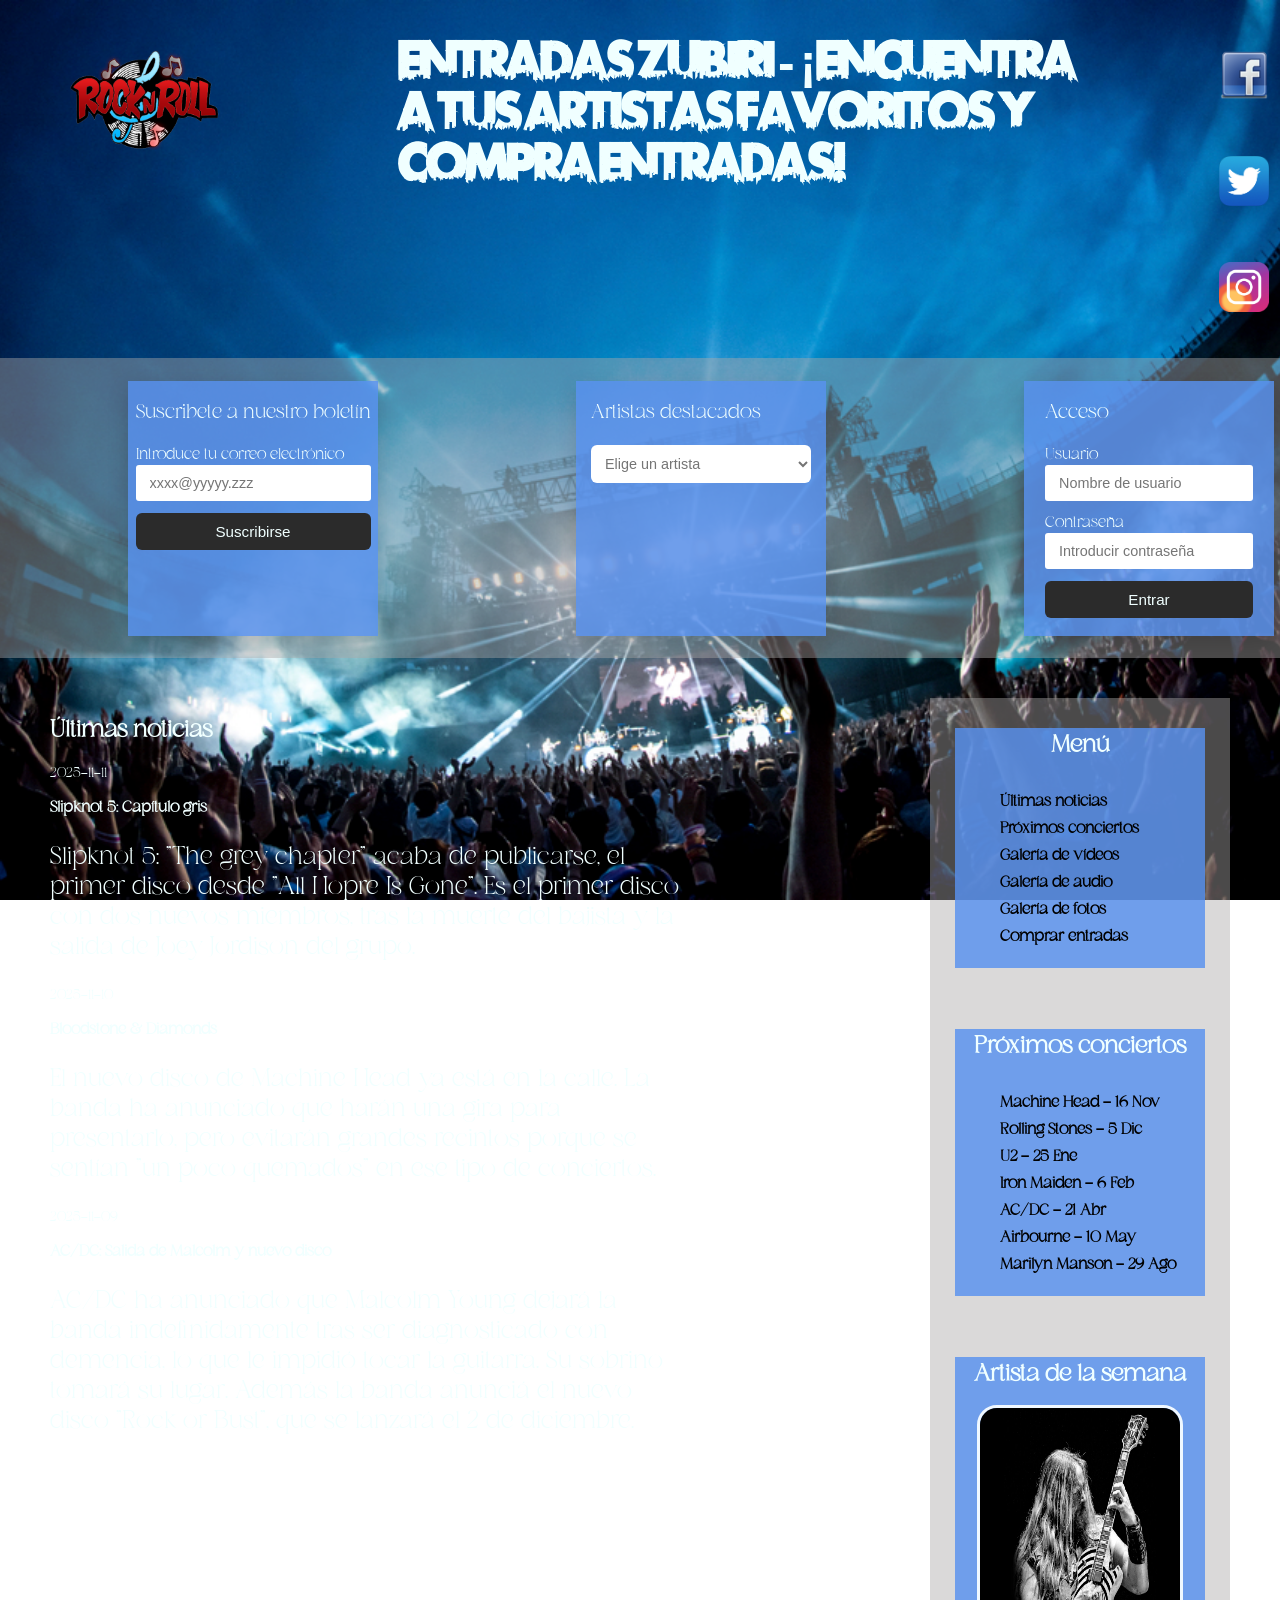
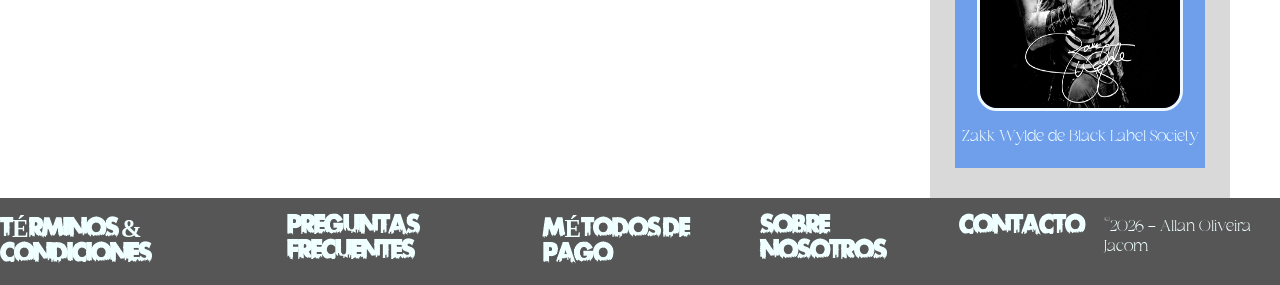
==== index.html @ 9de33846 "Terminar en casa" ====
<!DOCTYPE html>
<html lang="en">
<head>
    <meta charset="UTF-8">
    <link rel="stylesheet" href="./CSS/Zubiritickets.css">
    <title>Zubiri tickets_Allan Oliveira Jacom</title>
</head>
<body>
    <header>
        <a href="./index.html"><img src="./Recursos/images/logo.png" alt="logo" id="logo"></a>
        <h1>ENTRADAS ZUBIRI - ¡ENCUENTRA A TUS ARTISTAS FAVORITOS Y COMPRA ENTRADAS!</h1>
        <div>
            <a href="https://www.facebook.com/?locale=es_ES"><img src="./Recursos/images/facebook.png" alt="facebook" class="redes"></a>
            <a href="https://x.com/?lang=es"><img src="./Recursos/images/twitter.png" alt="twitter" class="redes"></a>
            <a href="https://www.instagram.com/"><img src="./Recursos/images/instagram.png" alt="instagram" class="redes"></a>
        </div>
    </header>
    <br><br>
    <section id="form-back">
            <article>
                <div class="formularios">
                    <form action="/action_page.php">
                        <p>Suscribete a nuestro boletín</p>
                        <label for="correo">Introduce tu 
                        <label for="email">correo electrónico</label><br>
                        <input type="email" name="correo@" id="correo" placeholder="xxxx@yyyyy.zzz" class="inputText"><br>
                        <input type="submit" value="Suscribirse" class="enviar">
                    </form>
                </div>
            </article>
            <article>
                <div class="formularios">
                    <form action="/action_page.php">
                        <p>Artistas destacados</p>
                        <select name="artistas" id="artistas" >
                            <option value="" disabled selected hidden>Elige un artista</option>
                            <option value="pantera">Pantera</option>
                            <option value="machine">Machine Head</option>
                            <option value="metallica">Metallica</option>
                            <option value="BL">Black Label Society</option>
                            <option value="Slipknot">Slipknot</option>
                            <option value="BS">Black Sabbath</option>
                        </select>
                    </form>
                </div>
            </article>
            <article>
                <div class="formularios">
                    <form action="/action_page.php">
                        <p>Acceso</p>
                        <label for="usuario">Usuario</label><br>
                        <input type="text" name="usuario" id="usuario" placeholder="Nombre de usuario" class="inputText"><br>
                        <label for="contraseña">Contraseña</label><br>
                        <input type="text" name="contraseña" id="contraseña" placeholder="Introducir contraseña" class="inputText"><br>
                        <input type="submit" value="Entrar" class="enviar">
                    </form>
                </div>
            </article>
        </section>
        <br><br>
    <main>
        <section>
            <h1 class="página_título">Últimas noticias</h1>
            <article>
                <p class="fecha">2025-11-11</p>
                <p class="noticia_título"><b>Slipknot 5: Capítulo gris</b></p>
                <p class="noticia">Slipknot 5: "The grey chapter" acaba de publicarse,
                    el primer disco desde "All Hopre Is Gone".
                    Es el primer disco con dos nuevos miembros,
                    tras la muerte del bajista y la salida de Joey Jordison del grupo.</p>
            </article>
            <article>
                <p class="fecha">2025-11-10</p>
                <p class="noticia_título"><b>Bloodstone & Diamonds</b></p>                <p class="noticia">El nuevo disco de Machine Head ya está en la calle.
                    La banda ha anunciado que harán una gira para presentarlo,
                    pero evitarán grandes recintos porque se sentían
                    "un poco quemados" en ese tipo de conciertos.
                </p>
            </article>
            <article>
                <p class="fecha">2025-11-09</p>
                <p class="noticia_título"><b>AC/DC: Salida de Malcolm y nuevo disco</b></p>
                <p class="noticia">AC/DC ha anunciado que Malcolm Young dejará la banda indefinidamente
                    tras ser diagnosticado con demencia, lo que le impidió tocar la guitarra. 
                    Su sobrino tomará su lugar. Además la banda anunciá el nuevo disco 
                    "Rock or Bust", que se lanzará el 2 de diciembre.
                </p>
            </article>
        </section>
        <aside>
            <div class="otras_paginas">
                <h1>Menú</h1>
                <nav class="menu">
                    <ul>
                        <li>
                            <a href="./index.html"><b>Últimas noticias</b></a></li>
                        <li>
                            <a href="./proximos_conciertos.html">                        
                                <b>Próximos conciertos</b></a></li>
                        <li>
                            <a href="./galeria_de_videos.html">
                                <b>Galería de vídeos</b></a></li>
                        <li>
                            <a href="./galeria_de_audios.html">
                                <b>Galería de audio</b></a></li>
                        <li>
                            <a href="./galeria_de_fotos.html">
                                <b>Galería de fotos</b></a></li>
                        <li>
                            <a href="./compra_de_entradas.html">
                                <b>Comprar entradas</b></a></li>
                    </ul>
                </nav>
            </div>

            <div class="otras_paginas">
                <h1>Próximos conciertos</h1>
                <nav class="menu">
                    <ul>
                        <li><a href="./proximos_conciertos.html"><b>Machine Head - 16 Nov</b></a></li>
                        <li><a href="./proximos_conciertos.html"><b>Rolling Stones - 5 Dic</b></a></li>
                        <li><a href="./proximos_conciertos.html"><b>U2 - 25 Ene</b></a></li>
                        <li><a href="./proximos_conciertos.html"><b>Iron Maiden - 6 Feb</b></a></li>
                        <li><a href="./proximos_conciertos.html"><b>AC/DC - 21 Abr</b></a></li>
                        <li><a href="./proximos_conciertos.html"><b>Airbourne - 10 May</b></a></li>
                        <li><a href="./proximos_conciertos.html"><b>Marilyn Manson - 29 Ago</b></a></li>
                    </ul>
                </nav>
            </div>

            <div class="otras_paginas">
                <h1>Artista de la semana</h1>
                <img src="./Recursos/images/zakk.jpg" alt="artista" id="zakk">
                <p id="artista_nombre">Zakk Wylde de Black Label Society</p>
            </div>
        </aside> 
    </main>
    <footer>
        <h1 class="foot">TÉRMINOS & CONDICIONES</h1>
        <h1 class="foot">PREGUNTAS FRECUENTES</h1>
        <h1 class="foot">MÉTODOS DE PAGO</h1>
        <h1 class="foot">SOBRE NOSOTROS</h1>
        <h1 class="foot">CONTACTO</h1>
        <p><sup>&copy;</sup>2026 - Allan Oliveira Jacom</p>
    </footer>
</body>
</html>
---- CSS/Zubiritickets.css ----
@font-face {
  font-family: 'encabezado';
  src: url('../Recursos/fonts/encabezado_pie.otf') format('truetype'); 
  font-weight: normal;
  font-style: normal;
}
@font-face {
  font-family: 'pagina';
  src: url('../Recursos/fonts/general.ttf') format('truetype'); 
  font-style: normal;
}
body{
    background-image: url(../Recursos/images/bg4.jpg);
    background-repeat: no-repeat;
    background-size: cover;
    background-position: center;
    background-attachment: fixed;
    font-family: pagina, sans-serif;
    color:azure;
    margin: 0;
    padding: 0;
    width: 100%;
    display: flex;
    flex-direction: column;
    min-height: 100vh;
    
    
}




/*encabezado*/
header{
    display: flex;
    flex-direction: row;
    justify-content: space-between;
    gap: 10%;
    font-family: encabezado, sans-serif;
    font-size: 25px;
    color:azure;
}

.redes{
    padding-top: 50px;
    width: 50px;
    height: 50px;
}
#logo{
    padding: 50px;
    padding-left: 70px;
    width: 150px;
    height: 100px;
}

/*Formularios*/
#form-back{
    display: flex;
    justify-content: space-around;
    align-items: center;
    width: 100vw;
    height: 300px;
    padding-left: 10%;
    padding-right: 10%;
    gap: 5%;
    background-color:  rgba(170,169,169,0.44);
}
.formularios{
    width: 250px;
    height: 255px;
    background-color: rgba(88,146,239,0.82);
    display: flex;
    flex-direction: column;
    justify-content: space-between;
    align-items: center;
    box-shadow: 0 8px 20px rgba(0, 0, 0, 0.15);
    
}
.formularios p{
    font-size: 20px;
}
.inputText{
    width: 100%;
    padding: 10px 14px;
    border: none;                      
    border-radius: 3px;                
    font-size: 0.9rem;
    margin-bottom: 12px;
    box-sizing: border-box;
    outline: none;
}
.formularios select{
    width: 100%;
    padding: 10px 14px;
    border: none;                      
    border-radius: 3px;                
    font-size: 0.9rem;
    margin-bottom: 12px;
    box-sizing: border-box;
    outline: none;
}
.enviar{

    width: 100%;
    padding: 10px;
    background-color: #2b2b2b;        
    color: azure;
    border: none;                      
    border-radius: 6px;                
    font-size: 0.95rem;
    cursor: pointer;
    transition: background-color 0.2s ease, transform 0.1s ease;
}
.enviar:hover{
    background-color: grey;
}

#artistas {
  color: #000000;
  background-color: white;
  padding: 10px;
  border-radius: 6px;
  border: none;
  width: 220px;
}
#artistas:has(option[value=""]:checked) {
  color: #757575;             
}
#artistas option {
  color: #000000;
}


/*Cuerpo general*/
.página_título{
    animation: parpadear 1.5s infinite ease-in-out;
}
@keyframes parpadear {
  0%, 100% {
    opacity: 1;
    text-shadow: 
      0 0 5px azure,
      0 0 40px azure;
  }
  50% {
    opacity: 0.5;
    /* Reducimos el brillo a la mitad para simular el fallo de luz */
    text-shadow: 
      0 0 5px azure,
      0 0 40px azure;
  }
}
.fecha{
    font-size: 85%;
}
article{
    width: 50vw;
}
.noticia{
    font-size: 25px;
}

/*vista del aside*/
main{
    display: flex;
    justify-content: space-between;
    flex: 1;
    padding: 0 50px;
    
}
aside{
    display: flex;
    flex-direction: column;

    justify-content: space-around;
    align-items: center;
    
    width: 300px;
    height: 1100px;
    background-color:  rgba(170,169,169,0.44);

    
}
.otras_paginas {
  width: 80%;
  padding: 5px; 
  background-color: rgba(88, 146, 239, 0.82);
  display: flex;
  flex-direction: column;
  align-content: space-around;
  
}

.otras_paginas h1 {
  text-align: center;
  margin-top: 0;
  margin-bottom: 15px;
}
.otras_paginas li {
  margin-bottom: 7px;
}

ul{
    list-style-type: none;
    color: rgb(0, 0, 0);
    
}
a, a:visited{  
    list-style-type: none;
    color: rgb(0, 0, 0);
    text-decoration: none;
    position: relative;
}
.menu a::before{
    content: "";
    position: absolute;
    left: -65px;
    top: -30%;
    background-image: url("../Recursos/images/pointer.png");
    width: 58px;
    height: 50px;
    background-repeat: no-repeat;
    opacity: 0;
    font-weight: bold;
}
.menu a:hover{
    color: azure;
    font-size: small;
}
.menu a:hover::before{
    opacity: 1;
}



#zakk{
    border-radius: 20px;
    border-color: aliceblue;
    border-style: solid;
    width: 200px;
    height: 300px;
    display: flex;
    align-self: center;
}
#artista_nombre{
    display: flex;
    align-self: center;
}

/*Foot*/

footer{
    background-color: rgba(49,49,49,0.82);
    display: flex;
    justify-content: space-around;
    width: 100%;
    height: max-content;
    gap: 20px;
    
}
.foot{
    font-size: 25px;
    font-family: encabezado;
}
.foot:hover{
    color: red;
}

/*Galería de vídeos*/

#main_videos{
    display: flex;
    justify-content: space-between;
    flex: 1;
    gap: 30%;
    padding-left: 30%;
}
.videos {
  display: flex;
  flex-direction: column;
  align-items: center;

}

/*Galería de fotos*/

#fotos{
    display: flex;
    flex-wrap: wrap;
    gap: 20px;
}
#fotos img{
    border-color: azure;
    border-style: solid;
    width: 250px;
    height: 350px;
}

/*Galería de audios*/

#main_audios{
    display: flex;
    justify-content: space-between;
    flex: 1;
    gap: 30%;
    padding-left: 30%;
}
.audios{
  display: flex;
  flex-direction: column;
  align-items: center;

}

/*Comprar entradas*/

#main_compra{
    display: flex;
    justify-content: space-between;
    flex: 1;
    gap: 30%;
    padding-left: 30%;
}
.compra{
  display: flex;
  flex-direction: column;
  align-items: center;

}

.comprar_submit{

    width: 100%;
    padding: 10px;
    background-color: rgb(15, 96, 225);        
    color: azure;
    border: none;                      
    border-radius: 6px;                
    font-size: 0.95rem;
    cursor: pointer;
    transition: background-color 0.2s ease, transform 0.1s ease;
}
.comprar_submit:hover{
    background-color: rgba(88, 146, 239, 1);
}

.inputDate{
    width: 58%;
    padding: 10px 14px;
    border: none;                      
    border-radius: 3px;                
    font-size: 0.9rem;
    margin-bottom: 12px;
    box-sizing: border-box;
    outline: none;
}

@media (max-width: 600px) {
    header{
        display: flex;
        flex-direction: column !important;
        text-align: center;
        padding: 15px;
    }

    #form-back{
        display: flex;
        flex-direction: column !important;
        flex-wrap: nowrap;
        padding: 5px;
        
    }
    main{
        display: flex;
        flex-direction: column !important;
    }
    footer{
        display: flex;
        flex-direction: column !important;
    }
}
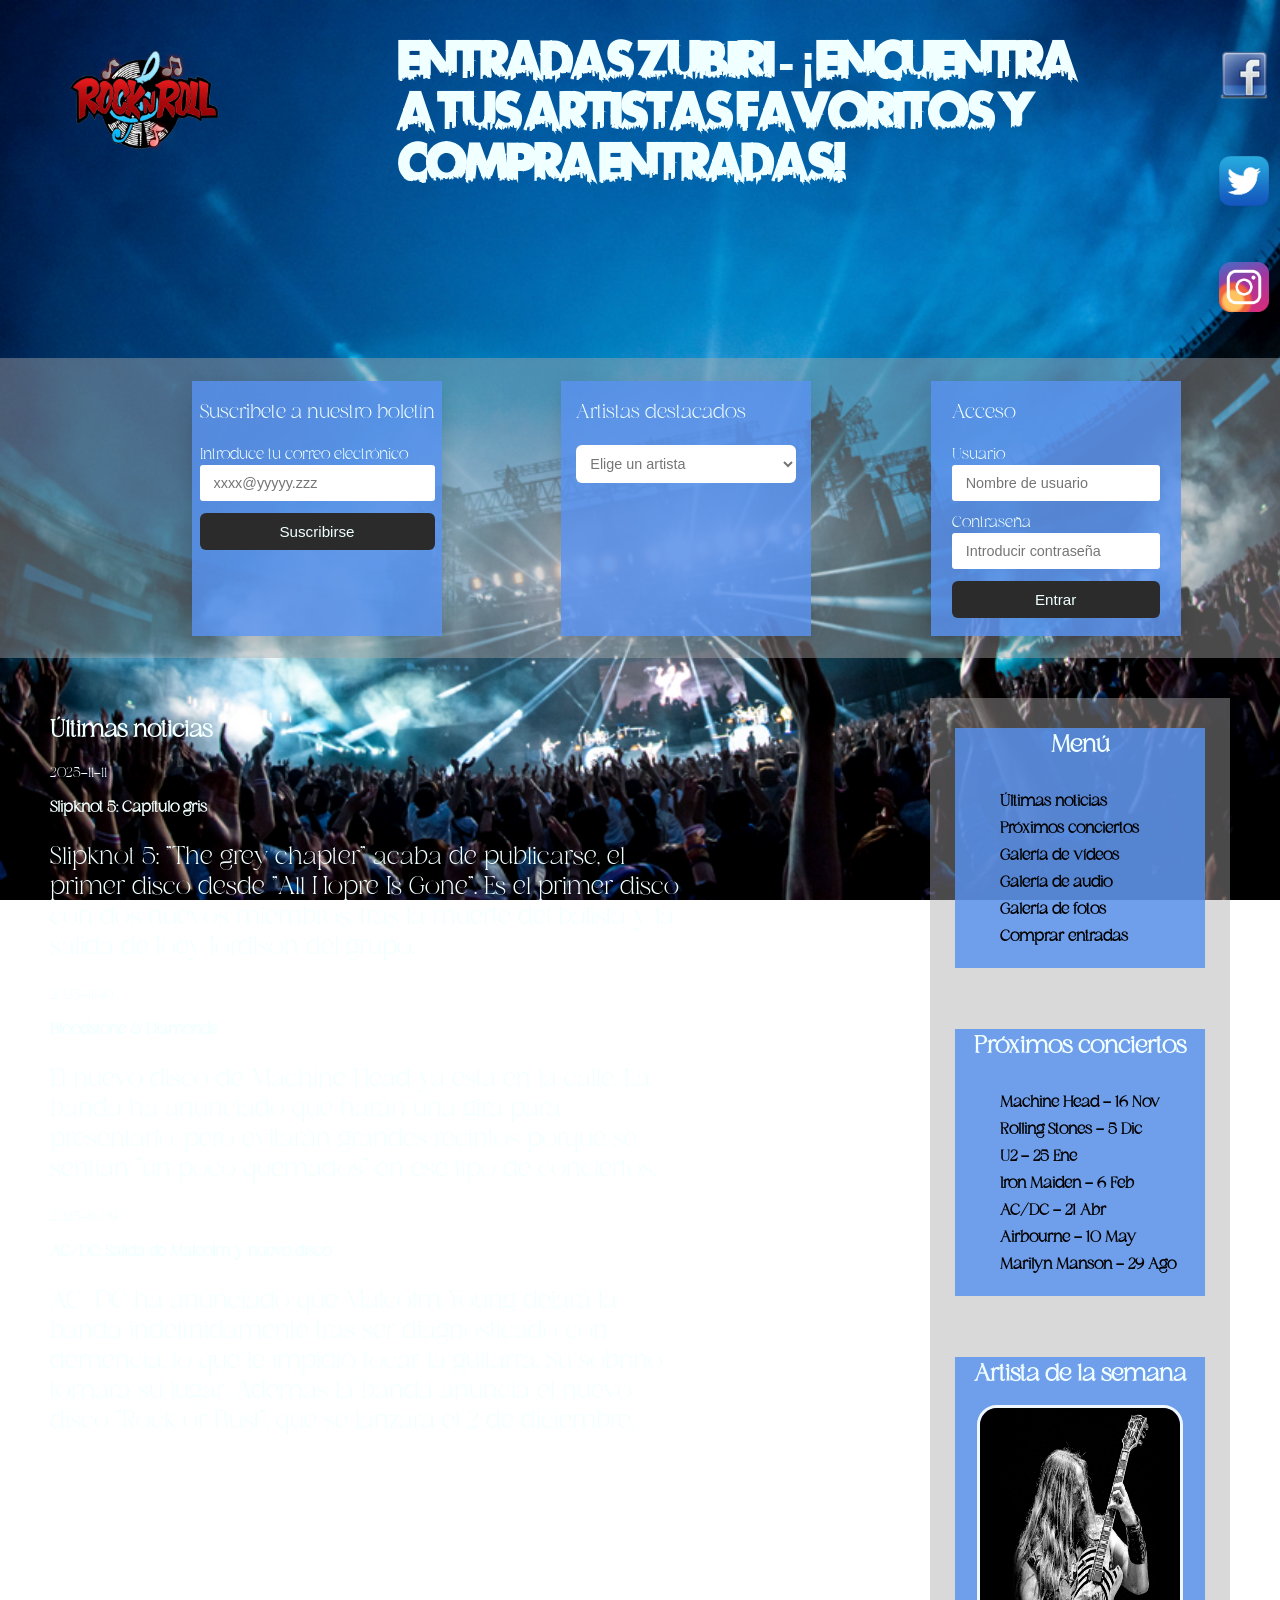
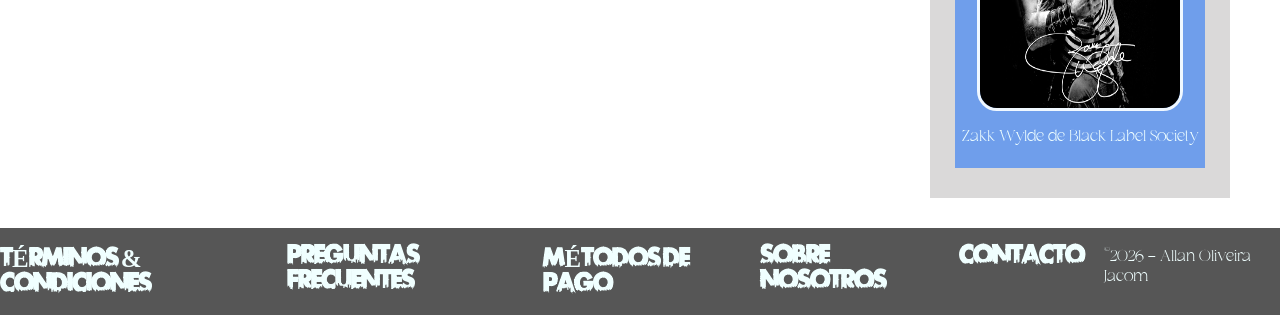
==== commit c1859ba2: "página terminada" ====
--- a/index.html
+++ b/index.html
@@ -4,6 +4,7 @@
     <meta charset="UTF-8">
     <link rel="stylesheet" href="./CSS/Zubiritickets.css">
     <title>Zubiri tickets_Allan Oliveira Jacom</title>
+    <meta name="viewport" content="width=device-width, initial-scale=1.0">
 </head>
 <body>
     <header>
@@ -61,7 +62,7 @@
     <main>
         <section>
             <h1 class="página_título">Últimas noticias</h1>
-            <article>
+            <article class="noticias">
                 <p class="fecha">2025-11-11</p>
                 <p class="noticia_título"><b>Slipknot 5: Capítulo gris</b></p>
                 <p class="noticia">Slipknot 5: "The grey chapter" acaba de publicarse,
@@ -69,7 +70,7 @@
                     Es el primer disco con dos nuevos miembros,
                     tras la muerte del bajista y la salida de Joey Jordison del grupo.</p>
             </article>
-            <article>
+            <article class="noticias">
                 <p class="fecha">2025-11-10</p>
                 <p class="noticia_título"><b>Bloodstone & Diamonds</b></p>                <p class="noticia">El nuevo disco de Machine Head ya está en la calle.
                     La banda ha anunciado que harán una gira para presentarlo,
@@ -77,7 +78,7 @@
                     "un poco quemados" en ese tipo de conciertos.
                 </p>
             </article>
-            <article>
+            <article class="noticias">
                 <p class="fecha">2025-11-09</p>
                 <p class="noticia_título"><b>AC/DC: Salida de Malcolm y nuevo disco</b></p>
                 <p class="noticia">AC/DC ha anunciado que Malcolm Young dejará la banda indefinidamente
--- a/CSS/Zubiritickets.css
+++ b/CSS/Zubiritickets.css
@@ -59,15 +59,15 @@
     justify-content: space-around;
     align-items: center;
     width: 100vw;
-    height: 300px;
-    padding-left: 10%;
-    padding-right: 10%;
-    gap: 5%;
+    min-height: 300px;
+    box-sizing: border-box;
+    gap: 20px;
+    padding-left: 15%;
     background-color:  rgba(170,169,169,0.44);
 }
 .formularios{
     width: 250px;
-    height: 255px;
+    min-height: 255px;
     background-color: rgba(88,146,239,0.82);
     display: flex;
     flex-direction: column;
@@ -76,6 +76,7 @@
     box-shadow: 0 8px 20px rgba(0, 0, 0, 0.15);
     
 }
+
 .formularios p{
     font-size: 20px;
 }
@@ -171,10 +172,8 @@
 aside{
     display: flex;
     flex-direction: column;
-
     justify-content: space-around;
     align-items: center;
-    
     width: 300px;
     height: 1100px;
     background-color:  rgba(170,169,169,0.44);
@@ -228,6 +227,7 @@
     font-size: small;
 }
 .menu a:hover::before{
+    transition: all 0.3s;
     opacity: 1;
 }
 
@@ -256,6 +256,7 @@
     width: 100%;
     height: max-content;
     gap: 20px;
+    margin-top: 30px;
     
 }
 .foot{
@@ -279,7 +280,13 @@
   display: flex;
   flex-direction: column;
   align-items: center;
-
+  max-width: 100%;  
+}
+.videos video,
+.videos iframe {
+    width: 100%;
+    height: auto;
+    
 }
 
 /*Galería de fotos*/
@@ -325,6 +332,7 @@
   display: flex;
   flex-direction: column;
   align-items: center;
+  max-width: auto;
 
 }
 
@@ -355,27 +363,143 @@
     outline: none;
 }
 
-@media (max-width: 600px) {
-    header{
-        display: flex;
-        flex-direction: column !important;
-        text-align: center;
-        padding: 15px;
-    }
-
-    #form-back{
-        display: flex;
-        flex-direction: column !important;
-        flex-wrap: nowrap;
-        padding: 5px;
+
+/*RESPONSIVE*/
+
+@media (max-width: 750px) {
+    /*General*/
+        /*Todo el encabezado*/
+        header{
+            display: flex;
+            flex-direction: column !important;
+            text-align: center;
+            padding: 15px;
+            font-size: 85%;
+        }
+        #logo{
+            padding: 0;
+            padding-bottom: 40px;
+        }
+        .redes{
+            visibility: hidden;
+        }
+    /*Todo lo que tiene que ver con los formularios*/
+        #form-back{
+            display: flex;
+            flex-direction: column !important;
+            flex-wrap: nowrap;
+            justify-content: flex-start;
+            align-self: center;
+            align-items: center;
+            width: 100vw;
+            max-height: max-content;
+            gap: 0;
+            padding: 0;
+            padding-top: 20px !important;
+            padding-bottom: 20px !important;
+            
+        }
+        .formularios{
+            margin-bottom: 10px;
+            width: 100% !important;
+            min-height: min-content;
+            padding-left: 5%;
+        }
+        .formularios form {
+            width: 100%;
+            display: flex;
+            flex-direction: column;
+        }
+        .formularios select, .enviar, .inputText,.formularios p, #artistas{
+            width: 90%;
+            font-size: 70%;
+            display: flex;
+            justify-content: space-around;
+            align-items: center;
+        } 
         
-    }
-    main{
-        display: flex;
-        flex-direction: column !important;
-    }
-    footer{
-        display: flex;
-        flex-direction: column !important;
-    }
+        .enviar{
+            margin-bottom: 20px;
+        }
+
+
+    /*Alinear el bloque principal de las páginas*/ 
+        main{
+            display: flex;
+            flex-direction: column !important;
+            justify-content: center;
+            align-self: center;
+            align-content: center !important;
+            padding: 0;
+            width: fit-content;
+        }
+    /*Centrar los textos del foot*/
+        footer{
+            display: flex;
+            flex-direction: column !important;
+            align-items: center;
+            margin-top: 30px;
+            font-size: 70%;
+        }
+    
+    /*Últimas noticias*/
+        .fecha, .noticia, .noticia_título{
+            font-size: 25px;
+            width: 100%;
+            box-sizing: border-box;
+            text-align: justify;
+            
+        }
+    /*Galería de vídeos*/
+        #main_videos{
+            display: flex;
+            flex-direction: column !important;
+            justify-content: center;
+            align-self: center;
+            align-items: center !important;
+            padding: 0;
+            gap: 0;
+            width: fit-content;
+            
+        }
+        .videos{
+            width: 80%;
+            height: auto;
+            margin-bottom: 30px;
+        }
+    /*Galería de fotos*/
+        #fotos img{
+            margin-bottom: 30px;
+        
+        }
+    /*Galería de audios*/
+        #main_audios{
+            display: flex;
+            flex-direction: column !important;
+            justify-content: center;
+            align-self: center;
+            align-content: center !important;
+            padding: 0;
+            width: fit-content;
+            
+        }
+        .audios{
+            margin-bottom: 30px;
+        }
+        
+    /*Compra de entradas*/
+        #main_compra{
+            display: flex;
+            flex-direction: column !important;
+            justify-content: center;
+            align-self: center;
+            align-content: center !important;
+            padding: 0;
+            width: fit-content;
+            
+        }
+        .compra{
+            margin-bottom: 30px;
+        }
+        
 }
